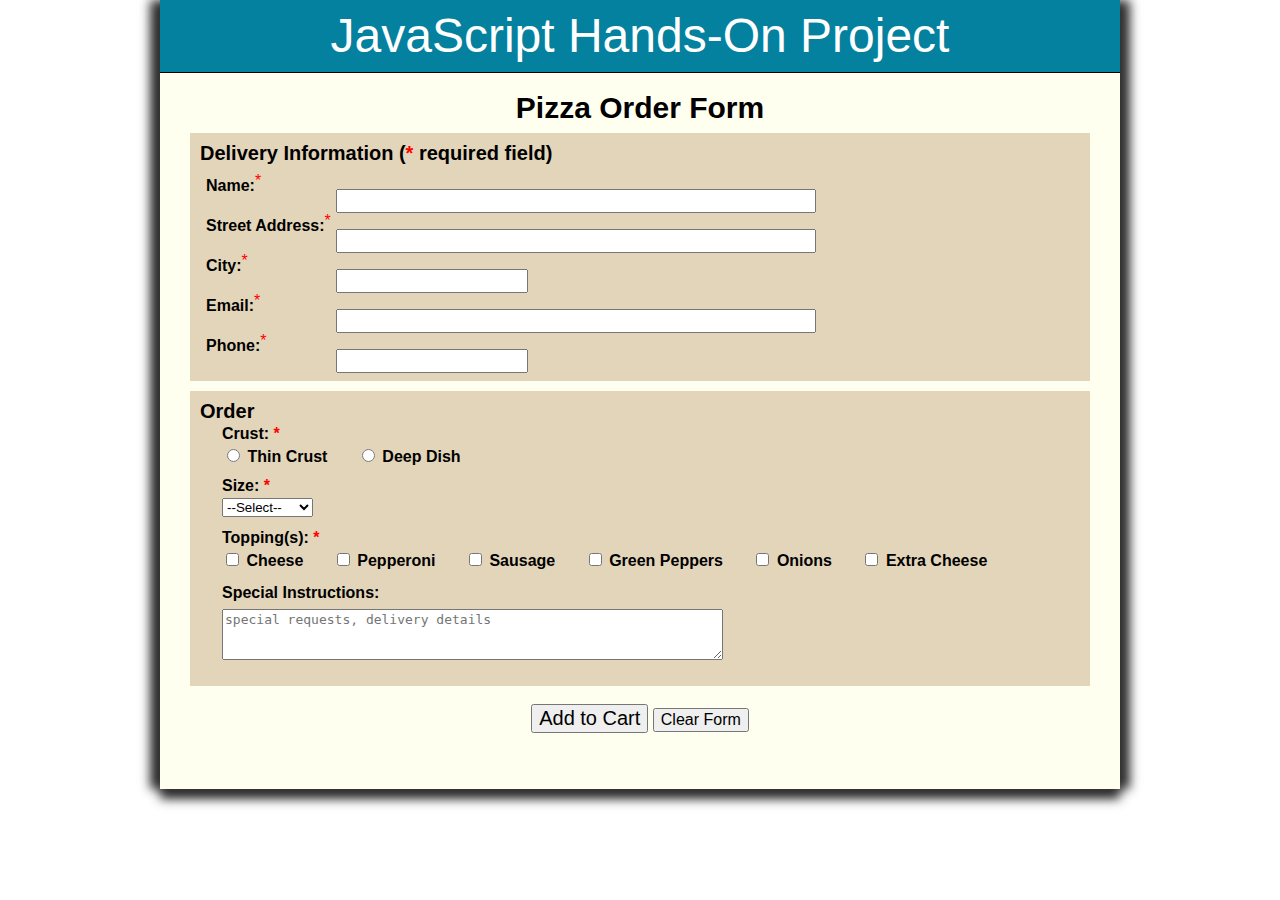
==== index.html @ ae588c5a "Acommidating ifelse blocks" ====
<!DOCTYPE html>
<html>
<head>
   <!--
      JavaScript Hands-On Project

      Author: Colin Hoffman
      Date: Friday, September 15th, 2017

      Filename: index.html
      
      Outcomes: Upon the completion of this project I learned about managing when functions should and shoulud not be
      ran. If giving more time I would like to try and make the code more efficent and easir to understad. One thing that
      I would do diffrently if I had to do this assiment agin is to make a better else if block for testing the feilds. In short,
      I learned that planning code out on paper first can make writing it faster and more efficent.
   -->
   <meta charset="utf-8" />
   <meta id="viewport" content="width=device-width, initial-scale=1.0">
   <title>JavaScript Hands-On Project</title>
   <link rel="stylesheet" href="css/styles.css" />
</head>

<body>
 
  <!-- BEGIN HEAD -->
   <header>
      <h1>
         JavaScript Hands-On Project
      </h1>
   </header>
	<!-- END HEAD -->
  
   <section>
     
      <h2>Pizza Order Form</h2>
      
      <!-- BEGINING OF ORDER FORM -->
      
      <form onsubmit="return ready()" method="get" action="#">
        
        
        
        
        
        <!-- BEGINING OF FEILD SET FOR DELIVERY INFO-->
         <fieldset id="deliveryinfo">
           
            <legend>Delivery Information (<sub>*</sub> required field)</legend>
            <label for="nameinput">Name:</label><sub>*</sub>
            <input type="text" id="nameinput" name="name" onChange="nameValidation()" onblur="nameValidation()"/>
            <p id="nameAlert" style="color: red; visibility: hidden;"></p>
            
            <label for="addrinput">Street Address:</label><sub>*</sub>
            <input type="text" id="addrinput" name="address" onChange="addrValidation()" onblur="addrValidation()"/>
            <p id="addrAlert" style="color: red; visibility: hidden;"></p>
            
            <label for="cityinput">City:</label><sub>*</sub>
            <input type="text" id="cityinput" name="city" onChange="citValidation()" onblur="citValidation()"/>
            <p id="citAlert" style="color: red; visibility: hidden;"></p>
            
            <label for="emailinput">Email:</label><sub>*</sub>
            <input type="email" id="emailinput" name="email" onChange="emValidation()" onblur="emValidation()"/>
            <p id="emAlert" style="color: red; visibility: hidden;"></p>
            
            <label for="phoneinput">Phone:</label><sub>*</sub>
            <input type="text" id="phoneinput" name="phone" onChange="phoneVal()" onblur="phoneVal()"/>
            <p id="phAlert" style="color: red; visibility: hidden;"></p>
            
         </fieldset>
         <!-- END OF FIELDSET FOR DELIVER INFORMATION -->
         
         
         
         
         
         
         <!-- START OF FIELD SET FOR ORDER INFOR -->
         <fieldset id="orderinfo">
            <legend>Order</legend>
            
            
            
            <!-- START OF FIELDSET FOR CRUST TYPE -->
            <fieldset id="crustbox">
              
              <!-- CRUST SELECTION-->
              
               <legend>Crust: <sub>*</sub></legend>
               <input type="radio" name="crust" id="thin" value="Thin" />
               <label for="thin" id="labelForThin">Thin Crust</label>
               <input type="radio" name="crust" id="thick" value="Deep Dish" />
               <label for="thick" id="labelForThick">Deep Dish</label>
               <p id="crustSizeAlert" style="color: red; visibility: hidden;"></p>
               
            </fieldset>
            <!-- END OF FIELDSET FOR CRUST TYPE -->
            
            
            
            
            
            
            
            
            <!-- SIZE SELECTION-->
            
            <fieldset id="sizebox">
      
			   <legend><span id="labelForSize">Size: </span><sub>*</sub></legend>
              
               <select id="size" name="size" onChange="wasClicked()">
                  <option value="">--Select--</option>
                  <option value="small">Small</option>
                  <option value="medium">Medium</option>
                  <option value="large">Large</option>
                  <option value="XL">Extra Large</option>
               </select>
               
               <p id="pizzaSizeDropDownAlert" style="color: red; visibility: hidden;"></p>
               
            </fieldset>
            <!-- END OF FIELDSET FOR SIZE-->
            
            
            
            
            
            
            
            
            
            <!-- START OF FIELDSET FOR TOPPINGS TO BE ADDED-->
            
            <fieldset id="toppingbox">
              
              <!-- TOPPING SELECTION -->
               <legend>Topping(s): <sub>*</sub></legend>
               
               <input type="checkbox" id="cheese" name="toppings" value="Cheese" />
               <label for="cheese" id="labelForCheese">Cheese</label>
               
               <input type="checkbox" id="pepperoni" name="toppings" value="Pepperoni" />
               <label for="pepperoni" id="lableForPepperoni">Pepperoni</label>
               
               <input type="checkbox" id="sausage" name="toppings" value="Sausage" />
               <label for="sausage" id="labelForSausage">Sausage</label>
               
               <input type="checkbox" id="greenpep" name="toppings" value="Green Peppers" />
               <label for="greenpep" id="labelForGreen">Green Peppers</label>
               
               <input type="checkbox" id="onion" name="toppings" value="Onions" />
               <label for="onion" id="labelForOnion">Onions</label>
               
               <input type="checkbox" id="xcheese" name="toppings" value="Extra Cheese" />
               <label for="xcheese" id="labelForExtr">Extra Cheese</label>
               
               
               <p id="toppingsCheckBoxAlert" style="color: red; visibility: hidden;"></p>
               
               
               
               <!-- SPECIAL INSTRUCTIONS FOR DELIVERY TEXT AREA-->
               <label for="instructions" id="instrlabel">Special Instructions:</label>
               <textarea id="instructions" name="instructions" rows="3" cols="60" placeholder="special requests, delivery details"></textarea>
               
               
               
               
               
            </fieldset>
            <!-- END OF FIELDSET FOR TOPPINGS-->
            
         </fieldset>
         <!-- END OF FIELDSET FOR ORDER-->
         
         
         
         
         <!-- BEIGING OF FIELDSET FOR BUTTONS-->
         <fieldset id="submitbutton">
            <input type="submit" id="submitBtn" value="Add to Cart"/> <input type="reset" id="resetBtn" value="Clear Form" />
         </fieldset><br>
         <!-- END OF FIELDSET FOR BUTTONS-->
         
         
         
         
         
      </form>
      <!-- END OF ORDER FORM-->
      
   </section>
   <!-- END OF SECTION ENCOMPESING ORDER FORM -->
   
   <!-- BEGINING OF COLIN'S JAVA SCRIPT-->
   
   <script type="text/javascript">
	   
	   
	   
	   
	   		//HERE IS WHERE MY GLOBAL VARS ARE DELARED AND INIT
       var fullName = document.getElementById("nameinput"), streetAddress = document.getElementById("addrinput"),
		   elCity = document.getElementById("cityinput"), email = document.getElementById("emailinput"),
		   phone = document.getElementById("phoneinput"), thinCrust = document.getElementById("thin"),
		   thickCrust = document.getElementById("thick"), size = document.getElementById("size"),
		   cheese = document.getElementById("cheese"), pepperoni = document.getElementById("pepperoni"),
		   sausage = document.getElementById("sausage"), greenpep = document.getElementById("greenpep"),
		   onion = document.getElementById("onion"), xcheese = document.getElementById("xcheese"),
		   instructions = document.getElementById("instructions"),
		   
		   //HERE I CREATED RegExp OBJECTS TO HELP ME VALIDATE PARTS OF THE FORM
		   hasANumber = new RegExp("[0-9]+"),
		   hasAOddChar = new RegExp("[!@#$%^&*()_+=<>?]+"), hasAOddEmailChar = new RegExp("[!#$%^&*()?><=]+"),
		   
		   //THIS IS PART OF MY JARRY RIGED WAY OF CHECKING THE DROPDOWN BOX
		   wasSizeClicked = 0;
	   
	   
	   
	   
/*	   //THIS PUTS THE CURSUR IN THE FIRST FEILD IN THE FORM
	   window.onload = function() {
  			document.getElementById("nameinput").focus();
	   };*/
	   
	   
	   
	   
	   
	   //(START OF ONCHANGE FUNCTIONS) HERE I MADE FUNCTIONS TO CHECK EACH FIELD SEPERETLY AS IT IS BEING FILLED OUT
       function nameValidation(){
		   
		   //FIRST I CHECK TO SEE IF IT HAS A VALUE
            if(fullName.value == ""){
				document.getElementById("nameAlert").textContent = "You Must Enter A Name!";
                document.getElementById("nameAlert").style.visibility = "visible";
			
			//NEXT I CHECK TO SEE IF THE USER ENTERED NUMBERS FOR A NAME
            }else if(hasANumber.test(fullName.value)){
				document.getElementById("nameAlert").textContent = "Names are not numbers!";
				document.getElementById("nameAlert").style.visibility = "visible";
				
			}else if(hasAOddChar.test(fullName.value)){
				document.getElementById("nameAlert").textContent = "You can't put anthing crazy in your name!";
				document.getElementById("nameAlert").style.visibility = "visible";
			
			//IF ALL THE TEST WHERE PASSED THE ERROR MESSEGE WILL BE SET TO HIDDEN
			}else{
                document.getElementById("nameAlert").style.visibility = "hidden";
            }
       }//END OF NAMEVALIDATION FUNCTION
	   
	   
	   
	   
	   
	   function addrValidation(){
		   
		   //HERE I CHECK FOR A VALUE
		   if(streetAddress.value == ""){
			   
			   document.getElementById("addrAlert").textContent = "You must enter a address!";
			   document.getElementById("addrAlert").style.visibility = "visible";
			   
			//HERE I CHECK TO SEE IF THERE WAS ANY ODD CHARS ENTERED   
		   }else if(hasAOddChar.test(streetAddress.value)){
			   
				document.getElementById("addrAlert").textContent = "You can't put anthing crazy in your address!";
				document.getElementById("addrAlert").style.visibility = "visible";
			   
			 //IF EVERYTHING PASSED THE MESSEGE IS SET TO HIDDEN  
			}else{
				
			   document.getElementById("addrAlert").style.visibility = "hidden";
		   }
	   }//END OF ADDRVALIDATION FUNCTION
	   
	   
	   
	   
	   
	   function citValidation(){
		   
		   //HERE I CHECK IF THERE IS A VALUE
		   if(elCity.value == ""){
			   
			   document.getElementById("citAlert").textContent = "You must enter a city!";
			   document.getElementById("citAlert").style.visibility = "visible";
			
			//HERE I CHECK IF THERE WAS A NUMBER ENTERED
		   }else if(hasANumber.test(elCity.value)){
			   
				document.getElementById("citAlert").textContent = "Cities are not numbers!";
				document.getElementById("citAlert").style.visibility = "visible";
			
			 //HERE I CHECK FOR ODD CHARS
			}else if(hasAOddChar.test(elCity.value)){
			   
				document.getElementById("citAlert").textContent = "You can't put anthing crazy in your city name!";
				document.getElementById("citAlert").style.visibility = "visible";
			   
			//IF EVERYTHING PASSED MESSEGE IS HIDDEN
			}else{
				
			   document.getElementById("citAlert").style.visibility = "hidden";
		   }
	   }//END OF CITVALIDATION FUNCTION
	   
	   
	   
	   
	   
	   
	   function emValidation(){
		   
		   //HERE I CHECK TO SEE IF EMAIL HAS A VALUE
            if(email.value == ""){
				
				document.getElementById("emAlert").textContent = "You Must Enter A E-Mail!";
                document.getElementById("emAlert").style.visibility = "visible";
			
			//HERE I CHECK TO SEE IF THERE ARE ANY ODD CHARS FOR EMAILS THAT IS
			}else if (hasAOddEmailChar.test(email.value)){
				
				document.getElementById("emAlert").textContent = "You Must Enter A E-Mail with out anthing crazy in it!";
                document.getElementById("emAlert").style.visibility = "visible";
				
			//IF ALL PASSED MESSEGE IS HIDDEN	
			}else{
				
			   document.getElementById("emAlert").style.visibility = "hidden";
		   }
	   }//END OF EMVALIDATION
	   
	   
	   
	   
	   
	   function phoneVal(){
		   
		   //HERE IF CHECKED IF IT HAD A VALUE
		   if(phone.value == ""){
			   document.getElementById("phAlert").textContent = "You Must Enter A Phone Number";
               document.getElementById("phAlert").style.visibility = "visible";
			   
			//HERE I CHECKED IF THE INPUT WAS IS A NUMBER
		   }else if(!hasANumber.test(phone.value)){
			   document.getElementById("phAlert").textContent = "You Must Enter A Phone NUMBER not phone letters!";
               document.getElementById("phAlert").style.visibility = "visible";
		   }
		   
		   //IF PASSED MESSEGE IS HIDDEN
		   else{
				
			   document.getElementById("phAlert").style.visibility = "hidden";
		   }
	   }//END OF PHONEVAL
	   
	   
	   //THIS IS THE END OF THE SECTION OF MY JAVASCRIPT CODE WHERE I WRITTEN INDIVIDUAL TESTS
	   
	   
	   //THIS IS THE READY FUNCTION WHICH IS CALLED ON SUBMISSION OF THE FORM
	   function ready(){
		   
		   //THESE VARS COULD NOT BE DECLARED GLOBALY, SINCE THEY NEED TO BE SET AT THE TIME THE FUNCTION IS CALLED
		    var thnCrust = document.getElementById("thin").checked,
		   		dpDish = document.getElementById("thick").checked,
				isChz = document.getElementById("cheese").checked,
		   		isPep = document.getElementById("pepperoni").checked,
				isSus = document.getElementById("sausage").checked,
		   		isGre = document.getElementById("greenpep").checked,
				isOin = document.getElementById("onion").checked,
				isExt = document.getElementById("xcheese").checked;
		   
		   //HERE IS AN IF ELSE BLOCK THAT CHECKS PORTIONS OF THE CODE I WAS NOT SURE HOW TO TEST INDIVIDUALY
		   
		   
		   if(document.getElementById("nameAlert").style.visibility === "hidden" && fullName.value == ""){
			   document.getElementById("nameAlert").textContent = "You Must Enter A Value!";
               document.getElementById("nameAlert").style.visibility = "visible";
		   }else if(fullName.value == ""){
			   document.getElementById("nameAlert").textContent = "You Must Enter A Value!";
               document.getElementById("nameAlert").style.visibility = "visible";
		   }
		   else{
			   document.getElementById("nameAlert").style.visibility = "hidden";
		   }
		   if(document.getElementById("addrAlert").style.visibility === "hidden" && streetAddress.value == ""){
			   document.getElementById("addrAlert").textContent = "You Must Enter A Value!";
			   document.getElementById("addrAlert").style.visibility = "visible";
		   }else if(streetAddress.value == ""){
			   document.getElementById("nameAlert").textContent = "You Must Enter A Value!";
               document.getElementById("nameAlert").style.visibility = "visible";
		   }else{
			   document.getElementById("addrAlert").style.visibility = "hidden";
		   }
		   if(document.getElementById("citAlert").style.visibility === "hidden" && elCity.value == ""){
			  document.getElementById("citAlert").textContent = "You Must Enter A Value!";
			  document.getElementById("citAlert").style.visibility = "visible";
		   }else if (elCity.value == ""){
			  document.getElementById("citAlert").textContent = "You Must Enter A Value!";
			  document.getElementById("citAlert").style.visibility = "visible"
		   }
		   else{
			   document.getElementById("citAlert").style.visibility = "hidden";
		   }
		   if(document.getElementById("emAlert").style.visibility === "hidden" && email.value == ""){
			   document.getElementById("emAlert").textContent = "You Must Enter A Value!";
			   document.getElementById("emAlert").style.visibility = "visible";
		   }else if(email.value == ""){
			   document.getElementById("emAlert").textContent = "You Must Enter A Value!";
			   document.getElementById("emAlert").style.visibility = "visible";
		   }else{
			   document.getElementById("emAlert").style.visibility = "hidden";
		   }
		   if(document.getElementById("phAlert").style.visibility === "hidden" && phone.value == ""){
			  document.getElementById("phAlert").textContent = "You Must Enter A Value!";
			  document.getElementById("phAlert").style.visibility = "visible";
		   }else if(phone.value == ""){
			  document.getElementById("phAlert").textContent = "You Must Enter A Value!";
			  document.getElementById("phAlert").style.visibility = "visible";
		   }else{
			  document.getElementById("phAlert").style.visibility = "hidden";
		   }
		   if(thnCrust === false && dpDish === false){
			   document.getElementById("crustSizeAlert").textContent = "You Must Select A Value!";
			   document.getElementById("crustSizeAlert").style.visibility = "visible";
			   
		   }else{
			   document.getElementById("crustSizeAlert").style.visibility = "hidden";
		   }
		   if(wasSizeClicked == 0){
			   document.getElementById("pizzaSizeDropDownAlert").textContent = "You Must Select A Value!";
			   document.getElementById("pizzaSizeDropDownAlert").style.visibility = "visible";
			   
		   }else{
			  document.getElementById("pizzaSizeDropDownAlert").style.visibility = "hidden"; 
		   }
		   if(isChz === false && isPep === false && isSus === false && isGre === false && isOin === false && isExt === false){
			   document.getElementById("toppingsCheckBoxAlert").textContent = "You Must Select A Value!";
			   document.getElementById("toppingsCheckBoxAlert").style.visibility = "visible";
			   
		   }else{
			   document.getElementById("toppingsCheckBoxAlert").style.visibility = "hidden";
		   }
			   return false;
		   
/*		   
		   //TESTING IF A RADIO BUTTON WAS SET
		   if(thnCrust === false && dpDish === false){
			   
			   document.getElementById("labelForThin").style.color = "red";
			   document.getElementById("labelForThick").style.color = "red";
			   alert("Please take care of your errors first.");
			   return false;
			   
			 //TESTING IF THE DROPDOWN SELECTION BOX WAS CLICKED  
		   	}else if(wasSizeClicked == 0){
				
				document.getElementById("labelForSize").style.color = "red";
				alert("Please take care of your errors first.");
				return false;
			
			//TESTING IF ONE OF THE CHECKBOXES WERE CHECKED	
	   		}else if(isChz === false && isPep === false && isSus === false && isGre === false && isOin === false && isExt === false){
				
				document.getElementById("labelForCheese").style.color = "red";
				document.getElementById("lableForPepperoni").style.color = "red";
				document.getElementById("labelForSausage").style.color = "red";
				document.getElementById("labelForGreen").style.color = "red";
				document.getElementById("labelForOnion").style.color = "red";
				document.getElementById("labelForExtr").style.color = "red";
				alert("Please take care of your errors first.");
				return false;
				
			//THIS TEST IF ANY OF THE ERROR MESSEGES WERE LEFT	
			}else if(document.getElementById("nameAlert").style.visibility === "hidden" && document.getElementById("addrAlert").style.visibility === "hidden" && document.getElementById("citAlert").style.visibility === "hidden" && document.getElementById("emAlert").style.visibility === "hidden" && document.getElementById("phAlert").style.visibility === "hidden"){
			return true;
				
			//FAIL SAFE \(0O)/	
		   }else{
			   alert("Please take care of your errors first.");
			   return false;
		   }//THIS IS THE END OF MY ELSE IF BLOCK*/
	   }
	   
	   
	   
	   //THIS IS MY ODD WAY OF CHECKING IF THE CHECKBOX WAS CLICKED
	   function wasClicked(){
		   //THIS VAR WAS DECLARED AND INIT WITH A GLOB SCOPE
		   ++wasSizeClicked;
	   }
	   
	   
	   
   </script>
   <!-- END OF COLIN'S JAVASCRIPT -->
   
   
   
</body>
</html>
---- css/styles.css ----
/*  JavaScript Hands-On Project

      Author: 
      Date:   

    Filename: styles.css
*/

/* apply a natural box layout model to all elements */
* {
   -moz-box-sizing: border-box;
   -webkit-box-sizing: border-box;
   box-sizing: border-box;
}

/* reset rules */
html, body, div, span, applet, object, iframe,
h1, h2, h3, h4, h5, h6, p, blockquote, pre,
a, abbr, acronym, address, big, cite, code,
del, dfn, em, img, ins, kbd, q, s, samp,
small, strike, strong, sub, sup, tt, var,
b, u, i, center,
dl, dt, dd, ol, ul, li,
fieldset, form, label, legend,
table, caption, tbody, tfoot, thead, tr, th, td,
article, aside, canvas, details, embed, 
figure, figcaption, footer, header, hgroup, 
menu, nav, output, ruby, section, summary,
time, mark, audio, video {
   margin: 0;
   padding: 0;
   border: 0;
   font-size: 100%;
   font: inherit;
   vertical-align: baseline;
}

/* HTML5 display-role reset for older browsers */
article, aside, details, figcaption, figure, 
footer, header, hgroup, menu, nav, section {
   display: block;
}

body {
   line-height: 1;
   max-width: 960px;
   background: white;
   margin: 0 auto;
   font-family: Arial, Helvetica, sans-serif; 
   -webkit-box-shadow: 10px 0px 10px rgba(50, 50, 50, 1),
                       0px 10px 10px rgba(50, 50, 50, 1),
                       -10px 0px 10px rgba(50, 50, 50, 1);
   -moz-box-shadow:    10px 0px 10px rgba(50, 50, 50, 1),
                       0px 10px 10px rgba(50, 50, 50, 1),
                       -10px 0px 10px rgba(50, 50, 50, 1);
   box-shadow:         10px 0px 10px rgba(50, 50, 50, 1),
                       0px 10px 10px rgba(50, 50, 50, 1),
                       -10px 0px 10px rgba(50, 50, 50, 1);
}

sub{
  color: red;
}
ol, ul {
   list-style: none;
}

/* page header */
header {
   background: #04819E;
   width: 100%;
   color: #FFFFFF;
   font-size: 48px;
   text-align: center;
   line-height: 1.5em;
   border-bottom: 1px solid black;
}

/* main content */
section {
   width: 960px;
   text-align: left;
   background: ivory;
   padding: 20px;
}

h2 {
   font-weight: bold;
   font-size: 30px;
   text-align: center;
}



/* form */
form {
   padding: 10px;
}

fieldset {
   margin-bottom: 10px;
   position: relative;
   padding: 2.5em 1em 0.5em 1em;
   background: #e3d5ba;
}

fieldset fieldset {
   padding-top: 15px;
}

label{
  font-weight: bold;
}

legend, #submit, #instrlabel {
   font-family: arial, helvetica, sans-serif;
   font-weight: bold;
}

legend {
   position: absolute;
   top: 0;
   left: 0;
   font-size: 1.25em;
   margin-top: 0.5em;
   margin-left: 0.5em;
}

fieldset fieldset legend {
   font-size: 1em;
   margin-top: 25px;
   top: -30px;
   left: 8px;
}

input, textarea {
   font-size: 1em;
}

#instructions {
   display: block;
}

#deliveryinfo, #orderinfo, #additionalinfo, #submitbutton {
   border: none;
}

#deliveryinfo label {
   display: block;
   float: left;
   clear: left;
   margin-top: 5px;
}

#deliveryinfo input {
   display: block;
   margin-left: 130px;
}

#nameinput, #emailinput, #addrinput {
   width: 30em;
}

#cityinput, #phoneinput {
   width: 12em;
}

#crustbox label, #toppingbox label {
   margin-right: 25px;
}

#instrlabel {
   display: block;
   margin: 1em 0 0.5em 0;
}

#submitBtn {
   font-size: 1.25em;
}

#submitbutton {
   background: inherit;
   border: none;
   padding: 0.5em 0 0 0;
   text-align: center;
}
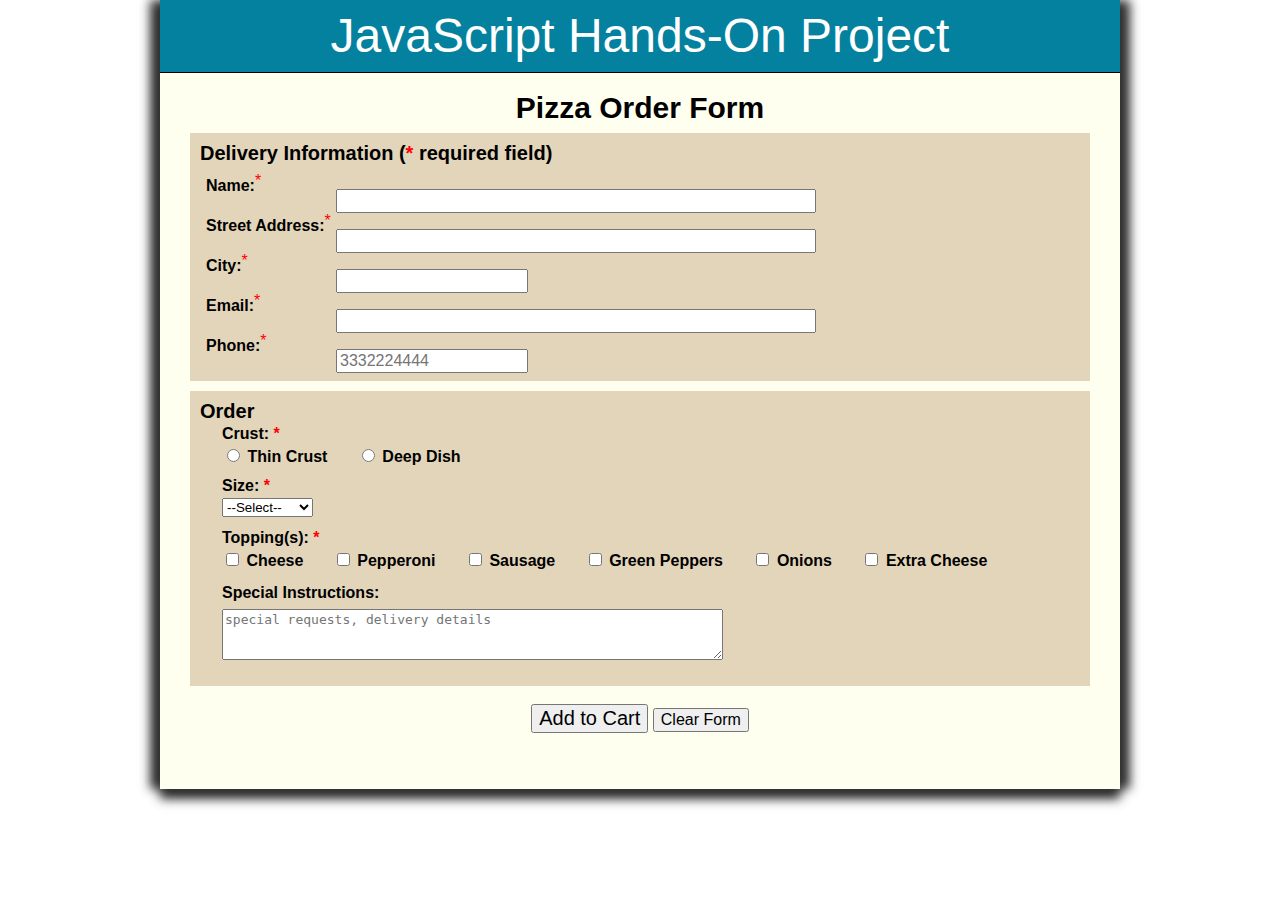
==== commit 66831a54: "Improved Phone Number Validation" ====
--- a/index.html
+++ b/index.html
@@ -63,7 +63,7 @@
             <p id="emAlert" style="color: red; visibility: hidden;"></p>
             
             <label for="phoneinput">Phone:</label><sub>*</sub>
-            <input type="text" id="phoneinput" name="phone" onChange="phoneVal()" onblur="phoneVal()"/>
+            <input type="text" id="phoneinput" name="phone" placeholder="3332224444" onChange="phoneVal()" onblur="phoneVal()"/>
             <p id="phAlert" style="color: red; visibility: hidden;"></p>
             
          </fieldset>
@@ -348,8 +348,12 @@
 		   }else if(!hasANumber.test(phone.value)){
 			   document.getElementById("phAlert").textContent = "You Must Enter A Phone NUMBER not phone letters!";
                document.getElementById("phAlert").style.visibility = "visible";
-		   }
-		   
+			   
+		   //HERE I AM CHECKING IF THE PHONENUMBER IS THEN DIGITS
+		   }else if(phone.value.length <= 10){
+			   document.getElementById("phAlert").textContent = "We only accept 10 digit phone numbers!";
+               document.getElementById("phAlert").style.visibility = "visible";
+		   }
 		   //IF PASSED MESSEGE IS HIDDEN
 		   else{
 				
@@ -375,8 +379,9 @@
 				isExt = document.getElementById("xcheese").checked;
 		   
 		   //HERE IS AN IF ELSE BLOCK THAT CHECKS PORTIONS OF THE CODE I WAS NOT SURE HOW TO TEST INDIVIDUALY
-		   
-		   
+		   //>>>>>>>>>>>>>>>You have to check if ther is a messege and a value<<<<<<<<<<<<<<<<<<<<<<<<<<<<<<<
+		   
+		   //Errors with the name
 		   if(document.getElementById("nameAlert").style.visibility === "hidden" && fullName.value == ""){
 			   document.getElementById("nameAlert").textContent = "You Must Enter A Value!";
                document.getElementById("nameAlert").style.visibility = "visible";
@@ -387,6 +392,8 @@
 		   else{
 			   document.getElementById("nameAlert").style.visibility = "hidden";
 		   }
+		   
+		   //Errors with address
 		   if(document.getElementById("addrAlert").style.visibility === "hidden" && streetAddress.value == ""){
 			   document.getElementById("addrAlert").textContent = "You Must Enter A Value!";
 			   document.getElementById("addrAlert").style.visibility = "visible";
@@ -396,6 +403,8 @@
 		   }else{
 			   document.getElementById("addrAlert").style.visibility = "hidden";
 		   }
+		   
+		   //Errors with city
 		   if(document.getElementById("citAlert").style.visibility === "hidden" && elCity.value == ""){
 			  document.getElementById("citAlert").textContent = "You Must Enter A Value!";
 			  document.getElementById("citAlert").style.visibility = "visible";
@@ -406,6 +415,8 @@
 		   else{
 			   document.getElementById("citAlert").style.visibility = "hidden";
 		   }
+		   
+		   //Errors with Email
 		   if(document.getElementById("emAlert").style.visibility === "hidden" && email.value == ""){
 			   document.getElementById("emAlert").textContent = "You Must Enter A Value!";
 			   document.getElementById("emAlert").style.visibility = "visible";
@@ -415,6 +426,8 @@
 		   }else{
 			   document.getElementById("emAlert").style.visibility = "hidden";
 		   }
+		   
+		   //Errors with Phone
 		   if(document.getElementById("phAlert").style.visibility === "hidden" && phone.value == ""){
 			  document.getElementById("phAlert").textContent = "You Must Enter A Value!";
 			  document.getElementById("phAlert").style.visibility = "visible";
@@ -424,6 +437,8 @@
 		   }else{
 			  document.getElementById("phAlert").style.visibility = "hidden";
 		   }
+		   
+		   //Errors with radio
 		   if(thnCrust === false && dpDish === false){
 			   document.getElementById("crustSizeAlert").textContent = "You Must Select A Value!";
 			   document.getElementById("crustSizeAlert").style.visibility = "visible";
@@ -431,6 +446,8 @@
 		   }else{
 			   document.getElementById("crustSizeAlert").style.visibility = "hidden";
 		   }
+		   
+		   //Errors with size
 		   if(wasSizeClicked == 0){
 			   document.getElementById("pizzaSizeDropDownAlert").textContent = "You Must Select A Value!";
 			   document.getElementById("pizzaSizeDropDownAlert").style.visibility = "visible";
@@ -438,6 +455,8 @@
 		   }else{
 			  document.getElementById("pizzaSizeDropDownAlert").style.visibility = "hidden"; 
 		   }
+		   
+		   //Errors with toppings
 		   if(isChz === false && isPep === false && isSus === false && isGre === false && isOin === false && isExt === false){
 			   document.getElementById("toppingsCheckBoxAlert").textContent = "You Must Select A Value!";
 			   document.getElementById("toppingsCheckBoxAlert").style.visibility = "visible";
@@ -445,8 +464,12 @@
 		   }else{
 			   document.getElementById("toppingsCheckBoxAlert").style.visibility = "hidden";
 		   }
+		   
+		   
+		   //Always returning false for testing purposes
 			   return false;
-		   
+
+//This is old code that is no longer being used, but is keept as a refrence just in case.
 /*		   
 		   //TESTING IF A RADIO BUTTON WAS SET
 		   if(thnCrust === false && dpDish === false){
@@ -484,8 +507,7 @@
 			   alert("Please take care of your errors first.");
 			   return false;
 		   }//THIS IS THE END OF MY ELSE IF BLOCK*/
-	   }
-	   
+	   }//This is the end of the ready() function
 	   
 	   
 	   //THIS IS MY ODD WAY OF CHECKING IF THE CHECKBOX WAS CLICKED
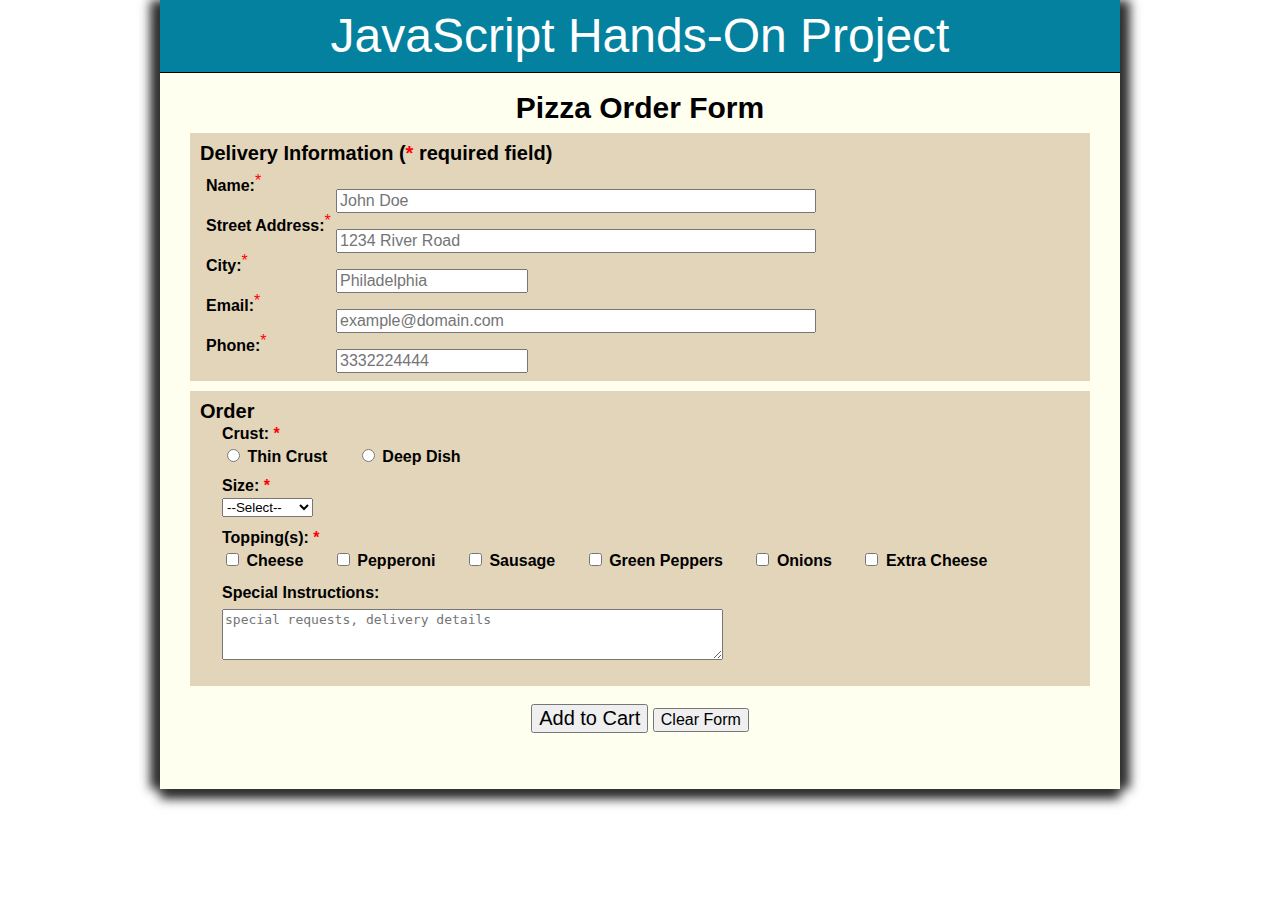
==== commit 86fa28e3: "Updated ifelse block and remove email html5 validation" ====
--- a/index.html
+++ b/index.html
@@ -36,7 +36,7 @@
       
       <!-- BEGINING OF ORDER FORM -->
       
-      <form onsubmit="return ready()" method="get" action="#">
+      <form onsubmit="return ready()" method="get" action="orderComplete.html">
         
         
         
@@ -47,19 +47,19 @@
            
             <legend>Delivery Information (<sub>*</sub> required field)</legend>
             <label for="nameinput">Name:</label><sub>*</sub>
-            <input type="text" id="nameinput" name="name" onChange="nameValidation()" onblur="nameValidation()"/>
+            <input type="text" id="nameinput" name="name" placeholder="John Doe" onChange="nameValidation()" onblur="nameValidation()"/>
             <p id="nameAlert" style="color: red; visibility: hidden;"></p>
             
             <label for="addrinput">Street Address:</label><sub>*</sub>
-            <input type="text" id="addrinput" name="address" onChange="addrValidation()" onblur="addrValidation()"/>
+            <input type="text" id="addrinput" name="address" placeholder="1234 River Road" onChange="addrValidation()" onblur="addrValidation()"/>
             <p id="addrAlert" style="color: red; visibility: hidden;"></p>
             
             <label for="cityinput">City:</label><sub>*</sub>
-            <input type="text" id="cityinput" name="city" onChange="citValidation()" onblur="citValidation()"/>
+            <input type="text" id="cityinput" name="city" placeholder="Philadelphia" onChange="citValidation()" onblur="citValidation()"/>
             <p id="citAlert" style="color: red; visibility: hidden;"></p>
             
             <label for="emailinput">Email:</label><sub>*</sub>
-            <input type="email" id="emailinput" name="email" onChange="emValidation()" onblur="emValidation()"/>
+            <input type="text" id="emailinput" name="email" placeholder="example@domain.com" onChange="emValidation()" onblur="emValidation()"/>
             <p id="emAlert" style="color: red; visibility: hidden;"></p>
             
             <label for="phoneinput">Phone:</label><sub>*</sub>
@@ -350,7 +350,7 @@
                document.getElementById("phAlert").style.visibility = "visible";
 			   
 		   //HERE I AM CHECKING IF THE PHONENUMBER IS THEN DIGITS
-		   }else if(phone.value.length <= 10){
+		   }else if(phone.value.length != 10){
 			   document.getElementById("phAlert").textContent = "We only accept 10 digit phone numbers!";
                document.getElementById("phAlert").style.visibility = "visible";
 		   }
@@ -385,8 +385,11 @@
 		   if(document.getElementById("nameAlert").style.visibility === "hidden" && fullName.value == ""){
 			   document.getElementById("nameAlert").textContent = "You Must Enter A Value!";
                document.getElementById("nameAlert").style.visibility = "visible";
-		   }else if(fullName.value == ""){
-			   document.getElementById("nameAlert").textContent = "You Must Enter A Value!";
+		   }else if(document.getElementById("nameAlert").style.visibility === "visible" && fullName.value == ""){
+				document.getElementById("nameAlert").textContent = "You Must Enter A Value!";
+            	document.getElementById("nameAlert").style.visibility = "visible";
+		   }else if(fullName.value != "" && document.getElementById("nameAlert").style.visibility === "visible"){
+			   document.getElementById("nameAlert").textContent = "You forgot to fix your error!";
                document.getElementById("nameAlert").style.visibility = "visible";
 		   }
 		   else{
@@ -397,9 +400,12 @@
 		   if(document.getElementById("addrAlert").style.visibility === "hidden" && streetAddress.value == ""){
 			   document.getElementById("addrAlert").textContent = "You Must Enter A Value!";
 			   document.getElementById("addrAlert").style.visibility = "visible";
-		   }else if(streetAddress.value == ""){
-			   document.getElementById("nameAlert").textContent = "You Must Enter A Value!";
-               document.getElementById("nameAlert").style.visibility = "visible";
+		   }else if(document.getElementById("addrAlert").style.visibility === "visible" && streetAddress.value == ""){
+			document.getElementById("addrAlert").textContent = "You Must Enter A Value!";
+			document.getElementById("addrAlert").style.visibility = "visible";
+		   }else if(streetAddress.value != "" && document.getElementById("addrAlert").style.visibility === "visible"){
+			   document.getElementById("addrAlert").textContent = "You forgot to fix your error!";
+               document.getElementById("addrAlert").style.visibility = "visible";
 		   }else{
 			   document.getElementById("addrAlert").style.visibility = "hidden";
 		   }
@@ -408,8 +414,11 @@
 		   if(document.getElementById("citAlert").style.visibility === "hidden" && elCity.value == ""){
 			  document.getElementById("citAlert").textContent = "You Must Enter A Value!";
 			  document.getElementById("citAlert").style.visibility = "visible";
-		   }else if (elCity.value == ""){
-			  document.getElementById("citAlert").textContent = "You Must Enter A Value!";
+		   }else if(document.getElementById("citAlert").style.visibility === "visible" && elCity.value == ""){
+				document.getElementById("citAlert").textContent = "You Must Enter A Value!";
+				document.getElementById("citAlert").style.visibility = "visible";
+		   }else if (elCity.value != "" && document.getElementById("citAlert").style.visibility === "visible"){
+			  document.getElementById("citAlert").textContent = "You forgot to fix your error!!";
 			  document.getElementById("citAlert").style.visibility = "visible"
 		   }
 		   else{
@@ -420,7 +429,10 @@
 		   if(document.getElementById("emAlert").style.visibility === "hidden" && email.value == ""){
 			   document.getElementById("emAlert").textContent = "You Must Enter A Value!";
 			   document.getElementById("emAlert").style.visibility = "visible";
-		   }else if(email.value == ""){
+		   }else if(document.getElementById("emAlert").style.visibility === "visible" && email.value == ""){
+				document.getElementById("emAlert").textContent = "You Must Enter A Value!";
+				document.getElementById("emAlert").style.visibility = "visible";			   
+		   }else if(email.value != "" && document.getElementById("emAlert").style.visibility === "visible"){
 			   document.getElementById("emAlert").textContent = "You Must Enter A Value!";
 			   document.getElementById("emAlert").style.visibility = "visible";
 		   }else{
@@ -431,7 +443,11 @@
 		   if(document.getElementById("phAlert").style.visibility === "hidden" && phone.value == ""){
 			  document.getElementById("phAlert").textContent = "You Must Enter A Value!";
 			  document.getElementById("phAlert").style.visibility = "visible";
-		   }else if(phone.value == ""){
+		   }else if(document.getElementById("phAlert").style.visibility === "visible" && phone.value == ""){
+				document.getElementById("phAlert").textContent = "You Must Enter A Value!";
+				document.getElementById("phAlert").style.visibility = "visible";
+		   }
+		   else if(phone.value != "" && document.getElementById("phAlert").style.visibility === "visible"){
 			  document.getElementById("phAlert").textContent = "You Must Enter A Value!";
 			  document.getElementById("phAlert").style.visibility = "visible";
 		   }else{
